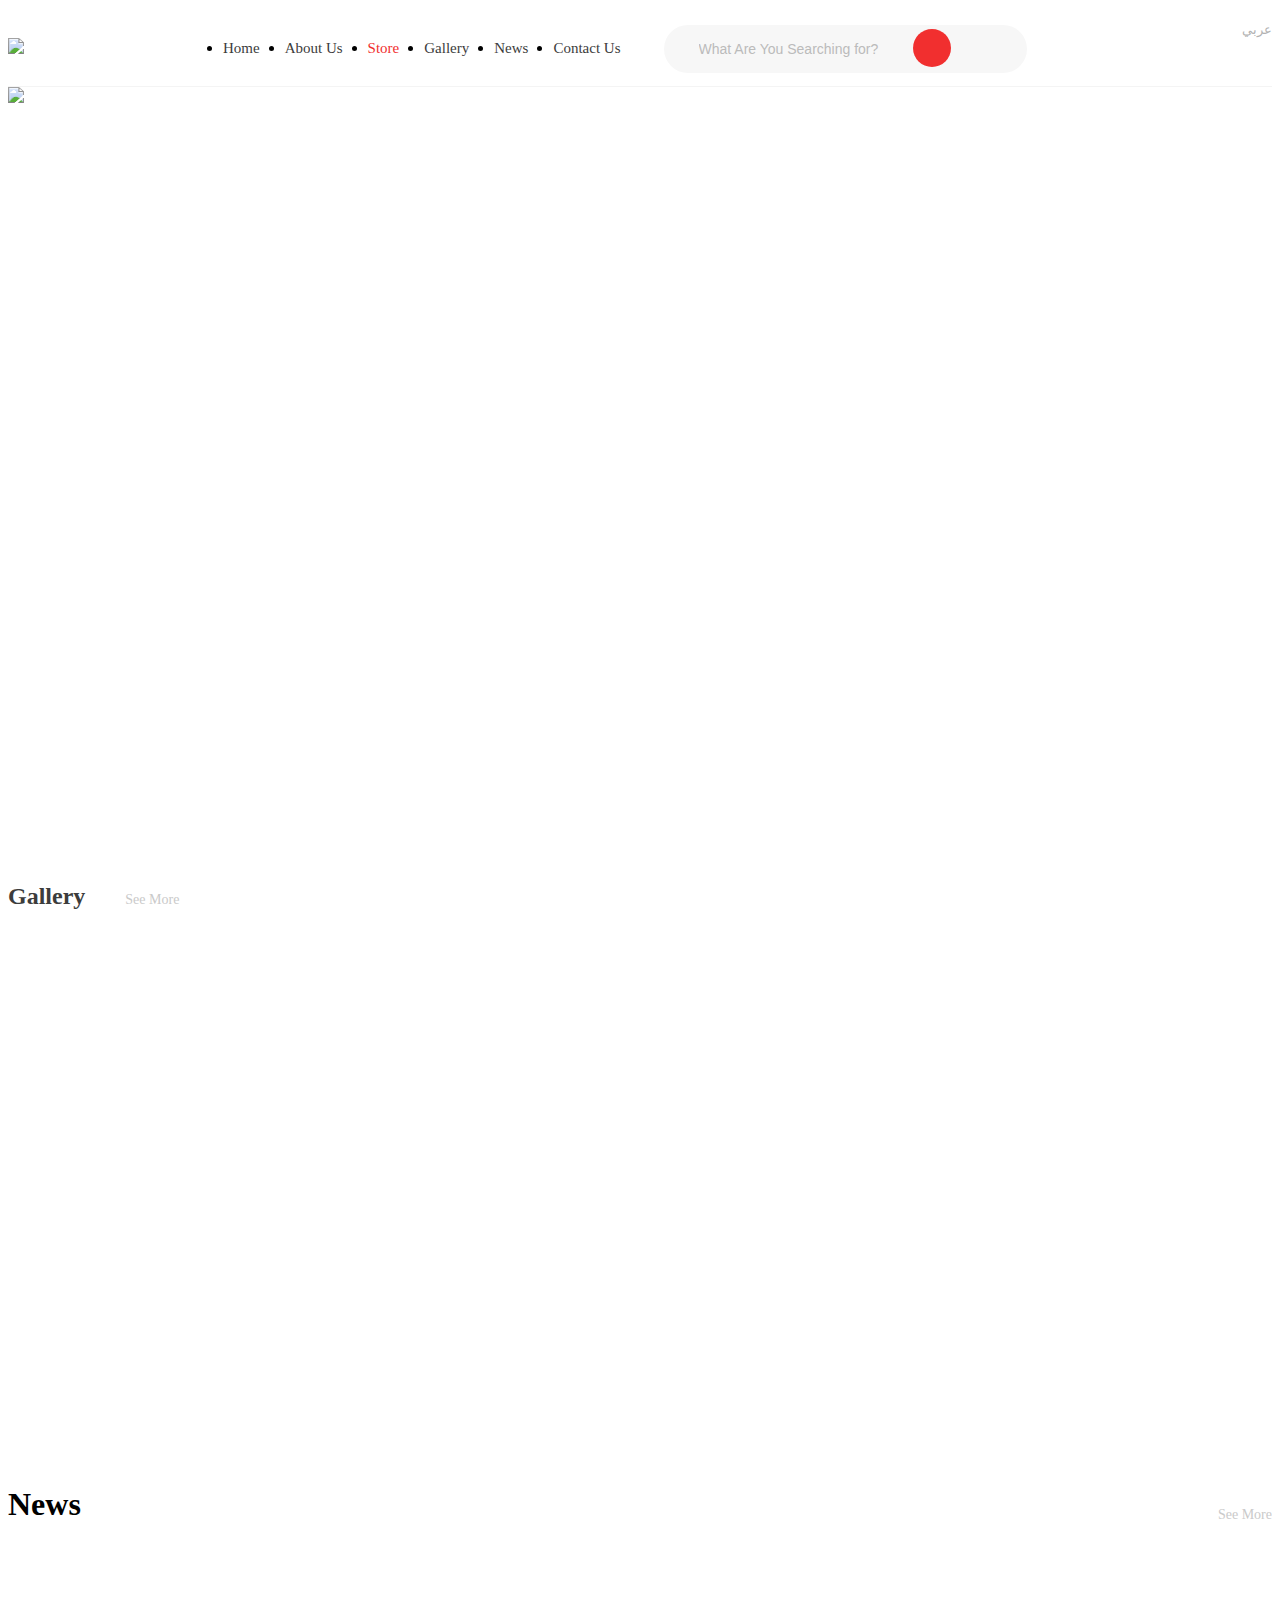
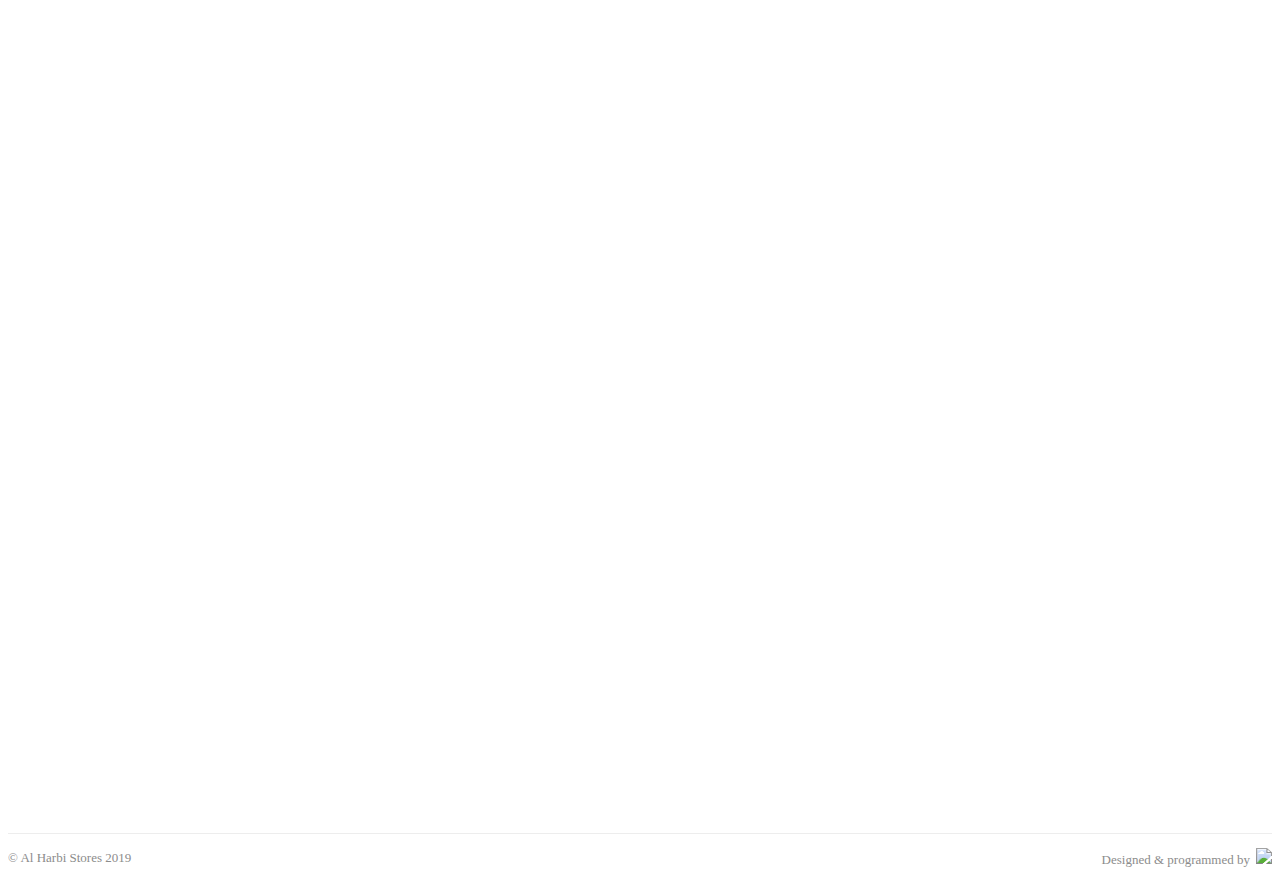
==== index-en.html @ cc0d7f58 "sayed's notes" ====
<!DOCTYPE html>
<html dir="ltr" lang="en">

<head>
  <meta charset="UTF-8" />
  <meta name="viewport" content="width=device-width, initial-scale=1, shrink-to-fit=no" />
  <title>Harbi</title>
  <link rel="stylesheet" href="css/bootstrap.min.css" />
  <link rel="stylesheet" href="css/owl.carousel.min.css" />
  <link rel="stylesheet" href="css/owl.theme.default.min.css" />
  <link rel="stylesheet" href="css/hover-min.css" />
  <link rel="stylesheet" href="css/jquery.fancybox.min.css" />
  <link rel="stylesheet" href="css/aos.css" />
  <link rel="stylesheet" href="fonts/fontawesome/css/all.min.css" />
  <link rel="stylesheet" href="css/main.css" />
</head>

<body>
  <!-- Start Header -->
  <div class="header">
    <div class="container">
      <div class="main-bar">
        <a href="index.html" class="lang fixall">عربي</a>
        <div class="logo">
          <i class="fas fa-bars menu-btn"></i>
          <a href="index-en.html" class="fixall"><img src="images/header-logo.png" class="img-responsive"></a>
          <i class="fas fa-search search-btn"></i>
        </div>
        <ul class="fixall header-nav list-unstyled">
          <li class="link-li fixall"><a href="#" class="link fixall">Home</a></li>
          <li class="link-li fixall"><a href="#" class="link fixall">About Us</a></li>
          <li class="link-li fixall"><a href="#" class="link fixall store">Store</a></li>
          <li class="link-li fixall"><a href="#" class="link fixall">Gallery</a></li>
          <li class="link-li fixall"><a href="#" class="link fixall">News</a></li>
          <li class="link-li fixall"><a href="#" class="link fixall">Contact Us</a></li>
        </ul>
        <form class="search">
          <div class="search-container">
            <input type="text" class="search-input fixall" placeholder="What Are You Searching for?">
            <button type="submit" class="searchbtn fixall">
              <i class="fas fa-search"></i>
            </button>
          </div>
        </form>
      </div>
    </div>
  </div>
  <!-- End Header -->

  <!-- Start Xs-Navbar -->
  <div class="xs-nav nav">
    <div class="main-xs-nav">
      <i class="fas fa-times closebtn"></i>
      <ul class="fixall header-nav list-unstyled">
        <li class="link-li fixall"><a href="#" class="link fixall">Home</a></li>
        <li class="link-li fixall"><a href="#" class="link fixall">About Us</a></li>
        <li class="link-li fixall"><a href="#" class="link fixall store">Store</a></li>
        <li class="link-li fixall"><a href="#" class="link fixall">Gallery</a></li>
        <li class="link-li fixall"><a href="#" class="link fixall">News</a></li>
        <li class="link-li fixall"><a href="#" class="link fixall">Contact Us</a></li>
        <li class="link-li fixall"><a href="index.html" class="link fixall">عربي</a></li>
      </ul>
    </div>
  </div>
  <!-- End Xs-Navbar -->

  <!-- Start Search Pop-up -->
  <div class="search-pop">
    <i class="fas fa-times closebtn"></i>
    <div class="container">
      <div class="search">
        <div class="search-container">
          <input type="text" class="search-input fixall" placeholder="What Are You Searching for?">
          <button class="searchbtn fixall">
            <i class="fas fa-search"></i>
          </button>
        </div>
      </div>
    </div>
  </div>
  <!-- End Search Pop-up -->

  <!-- Start Slider -->
  <div class="slider">

    <img src="images/slider.png" class="img-responsive">


  </div>
  <!-- End Slider -->
  <!-- Start About Us -->
  <div class="about">
    <div class="container">
      <div class="row">
        <div class="col-md-6">
          <div class="txt" data-aos="fade-right" data-aos-duration="1000" data-aos-easing="ease-in-sine">
            <h1 class="about-heder fixall">AL Harbi Stores</h1>
            <p class="about-txt fixall">There are many types available for Lorim Epsom texts, but the majority have been
              modified in a What by entering some anecdotes or random words into the text. If you want to use lorim
              epsom
              text, you have to First, you realize that there are no embarrassing or inappropriate words or phrases
              hidden
              in this text.</p>
            <a href="#" class="readmore fixall">Read More</a>
          </div>
        </div>
        <div class="col-md-6 about-img">
          <div class="place-img" data-aos="fade-left" data-aos-duration="1000" data-aos-easing="ease-in-sine"><img
              src="images/info.jpg" class="img-responsive"></div>
        </div>
      </div>
    </div>
  </div>
  <!-- End About Us -->
  <!-- Start Gallery -->
  <div class="gallery">
    <div class="overlay"></div>
    <div class="container">
      <div class="about-hearder-div">
        <h1 class="gallery-heder fixall">Gallery</h1><a href="#" class="seemore fixall">See More</a>
      </div>
      <div class="gallery-cont">
        <div class="row">
          <div class="col-sm-3 col-xs-12">
            <a data-fancybox="gallery" href="https://www.youtube.com/watch?v=KXSor2vLWak"
              class="gallery-item gallery-video" data-aos="fade-down" data-aos-duration="1000">
              <img src="images/galleryvideo1.jpg" class="img-responsive">
            </a>
            <a data-fancybox="gallery" href="images/galleryimg1.jpg" class="gallery-item gallery-img" data-aos="fade-up"
              data-aos-duration="1000">
              <img src="images/galleryimg1.jpg" class="img-responsive">
            </a>
          </div>
          <div class="col-sm-3 col-xs-12">
            <a data-fancybox="gallery" href="images/galleryimg2.jpg" class="gallery-item gallery-img"
              data-aos="fade-down" data-aos-duration="1000">
              <img src="images/galleryimg2.jpg" class="img-responsive">
            </a>
            <a data-fancybox="gallery" href="https://www.youtube.com/watch?v=KXSor2vLWak"
              class="gallery-item gallery-video" data-aos="fade-up" data-aos-duration="1000">
              <img src="images/galleryvideo2.jpg" class="img-responsive">
            </a>
          </div>
          <div class="col-sm-3 col-xs-12">
            <a data-fancybox="gallery" href="https://www.youtube.com/watch?v=KXSor2vLWak"
              class="gallery-item gallery-video" data-aos="fade-down" data-aos-duration="1000">
              <img src="images/galleryvideo3.jpg" class="img-responsive">
            </a>
            <a data-fancybox="gallery" href="images/galleryimg3.jpg" class="gallery-item gallery-img" data-aos="fade-up"
              data-aos-duration="1000">
              <img src="images/galleryimg3.jpg" class="img-responsive">
            </a>
          </div>
          <div class="col-sm-3 col-xs-12">
            <a data-fancybox="gallery" href="images/galleryimg4.jpg" class="gallery-item gallery-img"
              data-aos="fade-down" data-aos-duration="1000">
              <img src="images/galleryimg4.jpg" class="img-responsive">
            </a>
            <a data-fancybox="gallery" href="https://www.youtube.com/watch?v=KXSor2vLWak"
              class="gallery-item gallery-video" data-aos="fade-up" data-aos-duration="1000">
              <img src="images/galleryvideo4.jpg" class="img-responsive">
            </a>
          </div>

        </div>
      </div>
    </div>
  </div>
  <!-- End Gallery -->
  <!-- Start News -->
  <div class="news">
    <div class="container">
      <div class="news-header-div">
        <h1 class="bews-heder fixall">News</h1><a href="#" class="seemore fixall">See More</a>
      </div>
      <div class="owl-carousel owl-theme news-slider">
        <div class="item new" data-aos="fade-up-left">
          <a href="#" class="fixall">
            <div class="item-img">
              <div class="date fixall">
                <span class="day fixall">20</span>
                <span class="mounth fixall">Augst</span>
              </div>
              <img src="images/news1.jpg" alt="" class="img-responsive">
            </div>
          </a>
          <div class="overlay">
            <a href="#" class="new-header fixall">Lorim Epsom is not a random text.</a>
          </div>
        </div>
        <div class="item new" data-aos="fade-up-right">
          <a href="#" class="fixall">
            <div class="item-img">
              <div class="date fixall">
                <span class="day fixall">20</span>
                <span class="mounth fixall">Augst</span>
              </div>
              <img src="images/news2.jpg" alt="" class="img-responsive">
            </div>
          </a>
          <div class="overlay">
            <a href="#" class="new-header fixall">Lorim Epsom is not a random text.</a>
          </div>
        </div>
      </div>
    </div>
  </div>
  <!-- End News -->
  <!-- Start Map -->
  <div class="map" data-aos="zoom-in">
    <div id="map" style="width: 100%; height: 100%;" long="46.5965967" lat="24.8653989"></div>
  </div>
  <!-- End Map -->
  <!-- Start Footer -->
  <div class="footer">
    <div class="container">
      <div class="row">
        <div class="col-md-4 col-sm-6">
          <div data-aos="flip-up">
            <a href="index.html">
              <img src="images/footr-logo.png" class="img-responsive logo">
            </a>
          </div>
        </div>
        <div class="col-md-4 col-sm-6">
          <div class="foot-nav-div" data-aos="flip-down">
            <h3 class="foot-nav-links-header linksheading fixall">Quick links</h3>
            <ul class="list-unstyled foot-links fixall">
              <li class="foot-nav-li fixall"><a href="#" class="foot-link hvr-forward fixall">About Us</a></li>
              <li class="foot-nav-li fixall"><a href="#" class="foot-link hvr-forward fixall">Store</a></li>
              <li class="foot-nav-li fixall"><a href="#" class="foot-link hvr-forward fixall">Gallery</a></li>
              <li class="foot-nav-li fixall"><a href="#" class="foot-link hvr-forward fixall">News</a></li>
              <li class="foot-nav-li fixall right"><a href="#" class="foot-link hvr-forward fixall">Common Questions</a>
              </li>
              <li class="foot-nav-li fixall right"><a href="#" class="foot-link hvr-forward fixall">complaints &
                  suggestions</a></li>
              <li class="foot-nav-li fixall right"><a href="#" class="foot-link hvr-forward fixall">Employment</a></li>
              <li class="foot-nav-li fixall right"><a href="#" class="foot-link hvr-forward fixall">Contact Us</a></li>
            </ul>
          </div>
        </div>
        <div class="col-md-4 col-sm-12">
          <div class="social" data-aos="flip-up">
            <h3 class="social-head fixall">Follow Us</h3>
            <div class="social-links">
              <a href="#" class="social-link fixall"><i class="fab fa-whatsapp"></i></a>
              <a href="#" class="social-link fixall"><i class="fab fa-youtube"></i></a>
              <a href="#" class="social-link fixall"><i class="fab fa-snapchat-ghost"></i></a>
              <a href="#" class="social-link fixall"><i class="fab fa-instagram"></i></a>
              <a href="#" class="social-link fixall"><i class="fab fa-twitter"></i></a>
              <a href="#" class="social-link fixall"><i class="fab fa-facebook-f"></i></a>
            </div>
          </div>
        </div>
      </div>
    </div>
  </div>
  <!-- End Footer -->
  <div class="coprights">
    <div class="container">
      <div class="copyright">
        <div class="harbi">© Al Harbi Stores 2019</div>
        <div class="tasawk">Designed & programmed by<a href="#"><img src="images/tasawk-en.png"></a></div>
      </div>
    </div>
  </div>
  <script src="js/jquery-3.3.1.min.js"></script>
  <script src="js/bootstrap.min.js"></script>
  <script src="js/owl.carousel.min.js"></script>
  <script src="js/jquery.fancybox.min.js"></script>
  <script src="js/aos.js"></script>
  <script src="https://maps.googleapis.com/maps/api/js?key=AIzaSyBpcvkfdvIpjUPggYLBP2BR9d8iLnqeE4M"></script>
  <script src="js/main.js"></script>
</body>

</html>
---- css/main.css ----
@charset "UTF-8";
@keyframes inscreen {
  0% {
    right: -259px;
  }
  100% {
    right: 0;
  }
}
@keyframes inscreen-en {
  0% {
    left: -100%;
  }
  100% {
    left: 0;
  }
}
.inscreen {
  animation: inscreen 0.4s ease forwards;
}

html[dir=ltr] .inscreen {
  animation: inscreen-en 0.4s ease forwards;
}

@keyframes outscreen {
  0% {
    right: 0;
  }
  100% {
    right: -100%;
  }
}
.outscreen {
  animation: outscreen 0.5s ease forwards;
}

@keyframes outscreen-en {
  0% {
    left: 0;
  }
  100% {
    left: -100%;
  }
}
html[dir=ltr] .outscreen {
  animation: outscreen-en 0.5s ease forwards;
}

@keyframes vibe {
  0%, 100% {
    -webkit-transform: translateY(0);
    -ms-transform: translateY(0);
    -o-transform: translateY(0);
    transform: translateY(0);
  }
  25% {
    -webkit-transform: translateY(-4px);
    -ms-transform: translateY(-4px);
    -o-transform: translateY(-4px);
    transform: translateY(-4px);
  }
  50% {
    -webkit-transform: translateY(4px);
    -ms-transform: translateY(4px);
    -o-transform: translateY(4px);
    transform: translateY(4px);
  }
  75% {
    -webkit-transform: translateY(-4px);
    -ms-transform: translateY(-4px);
    -o-transform: translateY(-4px);
    transform: translateY(-4px);
  }
}
.fixall {
  margin: 0;
  border: none;
  outline: none;
  box-shadow: none;
  padding: 0;
  text-decoration: none;
}
.fixall:hover {
  border: none;
  outline: none;
  box-shadow: none;
  text-decoration: none;
}
.fixall:focus {
  border: none;
  outline: none;
  box-shadow: none;
  text-decoration: none;
}

.fixednav {
  height: 137px;
  z-index: 22;
}
.fixednav .top-bar {
  height: 0;
}
.fixednav .last-bar {
  transform: translateY(-45px);
}
.fixednav .last-bar a {
  display: none;
}

@keyframes inscreen {
  0% {
    right: -260px;
  }
  100% {
    right: 0;
  }
}
@keyframes inscreen-en {
  0% {
    left: -260px;
  }
  100% {
    left: 0;
  }
}
.inscreen {
  animation: inscreen 0.5s ease forwards;
}

html[dir=ltr] .inscreen {
  animation: inscreen-en 0.5s ease forwards;
}

@keyframes outscreen {
  0% {
    right: 0;
  }
  100% {
    right: -260px;
  }
}
.outscreen {
  animation: outscreen 0.5s ease forwards;
}

@keyframes outscreen-en {
  0% {
    left: 0;
  }
  100% {
    left: -260px;
  }
}
html[dir=ltr] .outscreen {
  animation: outscreen-en 0.5s ease forwards;
}

@keyframes body-in {
  0% {
    transform: translateX(-259px);
  }
  100% {
    transform: translateX(0);
  }
}
.body-in {
  animation: body-in 0.5s ease forwards;
}

@keyframes body-out {
  0% {
    transform: translateX(0);
  }
  100% {
    transform: translateX(-259px);
  }
}
.body-out {
  animation: body-out 0.5s ease forwards;
}

@keyframes body-in-en {
  0% {
    transform: translateX(259px);
  }
  100% {
    transform: translateX(0);
  }
}
html[dir=ltr] .body-in {
  animation: body-in-en 0.5s ease forwards;
}

@keyframes body-out-en {
  0% {
    transform: translateX(0);
  }
  100% {
    transform: translateX(259px);
  }
}
html[dir=ltr] .body-out {
  animation: body-out-en 0.5s ease forwards;
}

@keyframes mega-in {
  0% {
    opacity: 0;
    visibility: hidden;
    z-index: -1;
  }
  100% {
    opacity: 1;
    visibility: visible;
    z-index: 9;
  }
}
.mega-in {
  animation: mega-in 0.7s ease forwards;
}

@keyframes mega-out {
  0% {
    opacity: 1;
    visibility: visible;
    z-index: 9;
  }
  100% {
    opacity: 0;
    visibility: hidden;
    display: none;
    z-index: -1;
  }
}
.mega-out {
  animation: mega-out 0.3s ease forwards;
}

@keyframes mega-in-en {
  0% {
    display: flex;
    left: -100%;
  }
  100% {
    left: 0;
  }
}
html[dir=ltr] .mega-in {
  animation: mega-in-en 0.5s ease forwards;
}

@keyframes mega-out-en {
  0% {
    left: 0;
  }
  99% {
    left: -100%;
  }
  100% {
    display: none;
  }
}
html[dir=ltr] .mega-out {
  animation: mega-out-en 0.5s ease forwards;
}

html {
  overflow-x: hidden;
}

body {
  font-family: Frutiger;
  overflow-x: hidden;
}
body::-webkit-scrollbar {
  background-color: #406140;
  width: 7px;
}
body::-webkit-scrollbar-thumb {
  background-color: #96be96;
  width: 3px;
}

html {
  scrollbar-width: thin;
  scrollbar-color: #96be96 #406140;
}

@font-face {
  font-family: "Frutiger";
  src: url("../fonts/frutiger/FrutigerLTArabic-55Roman.ttf");
}
@font-face {
  font-family: "Frutiger-light";
  src: url("../fonts/frutiger/FrutigerLTArabic-45Light.ttf");
}
@font-face {
  font-family: "Frutiger-bold";
  src: url("../fonts/frutiger/FrutigerLTArabic-65Bold.ttf");
}
@font-face {
  font-family: "Frutiger-black";
  src: url("../fonts/frutiger/FrutigerLTArabic-75Black.ttf");
}
@media (max-width: 767px) {
  .search {
    display: none;
  }
}

.search-container {
  width: 293px;
  height: 46px;
  position: relative;
}
@media (max-width: 991px) {
  .search-container {
    margin: 15px 0;
  }
}
@media (max-width: 767px) {
  .search-container {
    width: 100%;
    max-width: 100%;
    margin: 0;
    margin-top: 150px;
  }
}

.search-input {
  width: 100%;
  height: 100%;
  background-color: #f7f7f7;
  border-radius: 25px;
  padding: 0 34px;
  color: #bbbbbb;
  font-size: 14px;
  border: 1px solid transparent;
  -moz-transition: all 0.3s ease-in-out;
  -o-transition: all 0.3s ease-in-out;
  -webkit-transition: all 0.3s ease-in-out;
  transition: all 0.3s ease-in-out;
}
.search-input::placeholder {
  color: #bbbbbb;
  font-size: 14px;
}
.search-input:hover {
  padding: 0 34px;
  border: 1px solid transparent;
}
.search-input:focus {
  border: 1px solid #f12f2f;
  padding: 0 34px;
}

.searchbtn {
  position: absolute;
  left: 6px;
  top: 50%;
  transform: translatey(-50%) perspective(1px) translateZ(0);
  width: 38px;
  height: 38px;
  border-radius: 50%;
  background-color: #f12f2f;
  color: #fff;
  font-size: 14px;
  -moz-transition: all 0.3s ease-in-out;
  -o-transition: all 0.3s ease-in-out;
  -webkit-transition: all 0.3s ease-in-out;
  transition: all 0.3s ease-in-out;
  vertical-align: middle;
  box-shadow: 0 0 1px transparent;
}
.searchbtn:before {
  content: "";
  position: absolute;
  z-index: -1;
  top: 0;
  bottom: 0;
  left: 0;
  right: 0;
  background: #5b8b5a;
  border-radius: 25px;
  -webkit-transform: scalex(0);
  transform: scalex(0);
  -webkit-transform-origin: 50%;
  transform-origin: 50%;
  -moz-transition: all 0.3s ease-in-out;
  -o-transition: all 0.3s ease-in-out;
  -webkit-transition: all 0.3s ease-in-out;
  transition: all 0.3s ease-in-out;
}
.searchbtn:hover::before {
  -webkit-transform: scaleX(1);
  transform: scaleX(1);
}

html[dir=ltr] .searchbtn {
  left: auto;
  right: 6px;
}

.search-pop {
  display: none;
  width: 100%;
  height: 100%;
  position: fixed;
  justify-content: center;
  background-color: rgba(91, 139, 90, 0.97);
  z-index: 9999;
  left: 0;
  top: 0;
}
.search-pop .search {
  display: block;
}
.search-pop .closebtn {
  position: absolute;
  color: #f12f2f;
  top: 50px;
  left: 50%;
  transform: translateX(-50%);
  font-size: 20px;
  cursor: pointer;
  -moz-transition: all 0.7s ease-in-out;
  -o-transition: all 0.7s ease-in-out;
  -webkit-transition: all 0.7s ease-in-out;
  transition: all 0.7s ease-in-out;
}
.search-pop .closebtn:hover {
  transform: translateX(-50%) rotate(360deg);
}

.header-nav {
  display: flex;
  align-items: center;
  margin-left: 43px;
  margin-right: 199px;
}
@media (max-width: 1199px) {
  .header-nav {
    margin-left: 0;
    margin-right: 0;
  }
}
@media (max-width: 991px) {
  .header-nav {
    order: 3;
  }
}
@media (max-width: 767px) {
  .header-nav {
    display: none;
  }
}
.header-nav .link-li {
  margin-left: 25px;
}
.header-nav .link-li:last-child {
  margin-left: 0;
}
@media (max-width: 767px) {
  .header-nav .link-li {
    margin-bottom: 10px;
  }
}
.header-nav .link {
  color: #3c3c3c;
  font-size: 15px;
  -moz-transition: all 0.3s ease-in-out;
  -o-transition: all 0.3s ease-in-out;
  -webkit-transition: all 0.3s ease-in-out;
  transition: all 0.3s ease-in-out;
}
.header-nav .link.store {
  color: #f12f2f;
  font-family: Frutiger-bold;
}
.header-nav .link:hover {
  color: #f12f2f;
}

html[dir=ltr] .header-nav {
  margin-right: 43px;
  margin-left: 199px;
}
@media (max-width: 1199px) {
  html[dir=ltr] .header-nav {
    margin-left: 0;
    margin-right: 0;
  }
}
html[dir=ltr] .header-nav .link-li {
  margin-left: 0;
  margin-right: 25px;
}
html[dir=ltr] .header-nav .link-li:last-child {
  margin-right: 0;
}
@media (max-width: 767px) {
  html[dir=ltr] .header-nav .link-li {
    margin-left: 25px;
    margin-bottom: 10px;
  }
}

.xs-nav {
  display: none;
  position: fixed;
  top: 0;
  left: 0;
  width: 100%;
  height: 100%;
  background-color: rgba(91, 139, 90, 0.75);
  z-index: 9;
}
.xs-nav .main-xs-nav {
  display: flex;
  position: fixed;
  z-index: 10;
  background-color: #fff;
  width: 260px;
  height: 100%;
  overflow: auto;
  padding: 70px 0;
  text-align: right;
}
@media (max-width: 767px) {
  .xs-nav .header-nav {
    display: flex;
    flex-direction: column;
    align-items: flex-start;
    padding-right: 30px;
  }
}
.xs-nav .closebtn {
  position: absolute;
  top: 25px;
  font-size: 15px;
  cursor: pointer;
  left: 0px;
  margin-left: 25px;
  color: #5b8b5a;
}
.xs-nav .main-nav {
  padding-top: 70px;
  display: flex;
  height: 100%;
  flex-direction: column;
  justify-content: flex-start;
  align-items: flex-start;
  padding-right: 30px;
}
.xs-nav .main-nav li {
  margin-bottom: 20px;
}
.xs-nav .lang {
  position: absolute;
  top: 25px;
  cursor: pointer;
  right: 0px;
  margin-right: 25px;
}

html[dir=ltr] .xs-nav .closebtn {
  left: auto;
  margin-left: 0;
  right: 0px;
  margin-right: 25px;
}
html[dir=ltr] .xs-nav .main-nav {
  padding-right: 0;
  padding-left: 30px;
}
html[dir=ltr] .xs-nav .lang {
  right: auto;
  margin-right: 0;
  left: 0px;
  margin-left: 25px;
}

.news {
  margin-top: -6px;
}

.news-header-div {
  display: flex;
  align-items: flex-end;
  justify-content: space-between;
  margin-bottom: 34px;
}
.news-header-div .news-header {
  z-index: 9;
  font-family: Frutiger-black;
  color: #3c3c3c;
  font-size: 24px;
  display: inline-block;
  margin-left: 40px;
}
.news-header-div .seemore {
  font-family: Frutiger-bold;
  color: #cacaca;
  font-size: 14px;
  display: inline-block;
  -moz-transition: all 0.3s ease-in-out;
  -o-transition: all 0.3s ease-in-out;
  -webkit-transition: all 0.3s ease-in-out;
  transition: all 0.3s ease-in-out;
}
.news-header-div .seemore:hover {
  color: #f12f2f;
}

.new {
  display: block;
  position: relative;
  max-width: 555px;
  max-height: 306px;
  overflow: hidden;
}
@media (max-width: 992px) {
  .new {
    margin-bottom: 20px;
  }
}
.new img {
  width: 100%;
  -moz-transition: all 0.3s ease-in-out;
  -o-transition: all 0.3s ease-in-out;
  -webkit-transition: all 0.3s ease-in-out;
  transition: all 0.3s ease-in-out;
}
@media (max-width: 767px) {
  .new img {
    height: 100%;
  }
}
.new .overlay {
  background-color: rgba(60, 60, 60, 0.902);
  position: absolute;
  left: 0;
  bottom: 0;
  width: 100%;
  min-height: 56px;
  display: flex;
  align-items: center;
}
.new .new-header {
  font-family: Frutiger-bold;
  font-size: 16px;
  color: #fff;
  padding: 0 29px;
  -moz-transition: all 0.3s ease-in-out;
  -o-transition: all 0.3s ease-in-out;
  -webkit-transition: all 0.3s ease-in-out;
  transition: all 0.3s ease-in-out;
}
.new .new-header:hover {
  color: #f12f2f;
}
.new:hover img {
  transform: scale(1.1);
}

.date {
  position: absolute;
  top: 10px;
  right: 10px;
  width: 50px;
  height: 50px;
  background-color: rgba(91, 139, 90, 0.85);
  color: #fff;
  display: flex;
  flex-direction: column;
  align-items: center;
  z-index: 99;
  justify-content: center;
}
.date .day {
  font-family: Frutiger-bold;
  font-size: 18px;
}
.date .mounth {
  font-size: 12px;
}

html[dir=ltr] .new .overlay {
  justify-content: flex-end;
}

.side-bar .mo-accordion {
  cursor: pointer;
  min-width: 100%;
  transition: 0.4s;
  display: flex;
  align-items: center;
  justify-content: space-between;
}
.side-bar .mo-accordion:after {
  content: "";
  font-family: "Font Awesome 5 Free";
  font-weight: 900;
  margin-left: 10px;
  font-size: 8px;
  color: #92b392;
}
.side-bar .mo-accordion.mo-active:after {
  content: "";
}
.side-bar .mo-panel {
  background-color: #507f50;
  max-height: 0;
  overflow: hidden;
  transition: max-height 0.5s ease-out;
  border: none;
  box-shadow: none;
  border-radius: 0;
  margin-bottom: 0;
}

html[dir=ltr] .side-bar .mo-accordion:after {
  margin-right: 5px;
  margin-left: 0;
}

.footer .mo-accordion {
  cursor: pointer;
  min-width: 100%;
  transition: 0.4s;
  display: flex;
  align-items: center;
  justify-content: space-between;
}
.footer .mo-accordion:after {
  content: "";
  font-family: "Font Awesome 5 Free";
  font-weight: 900;
  margin-left: 10px;
  font-size: 10px;
  color: #3c3c3c;
}
.footer .mo-accordion.mo-active:after {
  content: "";
}
@media (max-width: 767px) {
  .footer .mo-accordion {
    margin-bottom: 15px;
  }
}
.footer .mo-panel {
  background-color: transparent;
  max-height: 0;
  overflow: hidden;
  transition: max-height 0.5s ease-out;
  border: none;
  box-shadow: none;
  border-radius: 0;
  margin-bottom: 5px;
}

html[dir=ltr] .footer .mo-accordion:after {
  margin-right: 5px;
  margin-left: 0;
}

.header {
  border-bottom: 1px solid #f4f4f4;
  padding-top: 17px;
  padding-bottom: 15px;
}

.main-bar {
  position: relative;
  display: flex;
  align-items: center;
}
@media (max-width: 1199px) {
  .main-bar {
    justify-content: space-between;
  }
}
@media (max-width: 991px) {
  .main-bar {
    flex-direction: column;
  }
}
.main-bar .lang {
  position: absolute;
  left: 0;
  top: -3px;
  color: #b2b2b2;
  font-size: 13px;
  -moz-transition: all 0.3s ease-in-out;
  -o-transition: all 0.3s ease-in-out;
  -webkit-transition: all 0.3s ease-in-out;
  transition: all 0.3s ease-in-out;
}
.main-bar .lang:hover {
  color: #f12f2f;
}
@media (max-width: 991px) {
  .main-bar .lang {
    display: none;
  }
}
.main-bar .logo i {
  display: none;
  font-size: 20px;
}
@media (max-width: 767px) {
  .main-bar .logo i {
    display: flex;
    color: #3c3c3c;
  }
}
@media (max-width: 767px) {
  .main-bar .logo {
    display: flex;
    align-items: center;
    justify-content: space-between;
    width: 100%;
  }
}

html[dir=ltr] .main-bar .lang {
  right: 0;
  left: auto;
}

.slider {
  width: 100%;
  overflow: hidden;
  position: relative;
}
.slider img {
  width: 100%;
}
.slider .anchor {
  position: absolute;
  z-index: 5;
  background-color: transparent;
  display: block;
  width: 100%;
  height: 65%;
  top: 0;
  right: 0;
}

.about .about-heder {
  font-family: Frutiger-black;
  color: #3c3c3c;
  font-size: 25px;
  margin-top: 43px;
  margin-bottom: 24px;
}
.about .about-txt {
  max-width: 581.257px;
  font-size: 17px;
  color: #3c3c3c;
  font-family: Frutiger-light;
  line-height: 2;
  margin-bottom: 15px;
}
@media (max-width: 991px) {
  .about .about-txt {
    max-width: none;
  }
}
@media (max-width: 767px) {
  .about .about-txt {
    text-align: justify;
  }
}
.about .about-img {
  position: relative;
  height: 367px;
}
@media (max-width: 991px) {
  .about .about-img {
    height: auto;
  }
}
.about .place-img {
  z-index: 2;
  max-width: 494px;
  max-height: 494px;
  position: absolute;
  top: -127px;
  left: 0;
  overflow: hidden;
  border-radius: 50%;
}
.about .place-img:hover img {
  transform: scale(1.1);
}
.about .place-img img {
  border-radius: 50%;
  margin: auto;
  -moz-transition: all 0.3s ease-in-out;
  -o-transition: all 0.3s ease-in-out;
  -webkit-transition: all 0.3s ease-in-out;
  transition: all 0.3s ease-in-out;
}
@media (max-width: 991px) {
  .about .place-img {
    max-width: none;
    max-height: none;
    width: 100%;
    height: auto;
    position: static;
  }
}
.about .readmore {
  font-size: 14px;
  color: #b2b2b2;
  font-family: Frutiger-light;
  display: inline-block;
  -moz-transition: all 0.3s ease-in-out;
  -o-transition: all 0.3s ease-in-out;
  -webkit-transition: all 0.3s ease-in-out;
  transition: all 0.3s ease-in-out;
}
.about .readmore:hover {
  color: #f12f2f;
}

html[dir=ltr] .about .place-img {
  top: 0;
  left: auto;
  right: 0;
}
html[dir=ltr] .about .place-img img {
  border-radius: 50%;
  margin: auto;
}

.gallery {
  position: relative;
  width: 100%;
  padding-top: 145px;
  padding-bottom: 156px;
}
@media (max-width: 767px) {
  .gallery {
    text-align: center;
    padding-top: 50px;
    padding-bottom: 60px;
  }
}
.gallery .overlay {
  z-index: -1;
  background-size: cover;
  top: -70px;
  left: 0;
  width: 100%;
  height: 100%;
  position: absolute;
  background-image: url("../images/curve-white.png");
}
@media (max-width: 1199px) {
  .gallery .overlay {
    top: -30px;
  }
}
@media (max-width: 767px) {
  .gallery .overlay {
    display: none;
  }
}
.gallery .gallery-heder {
  z-index: 9;
  font-family: Frutiger-black;
  color: #3c3c3c;
  font-size: 24px;
  display: inline-block;
  margin-left: 40px;
}
.gallery .seemore {
  font-family: Frutiger-bold;
  color: #cacaca;
  font-size: 14px;
  display: inline-block;
  -moz-transition: all 0.3s ease-in-out;
  -o-transition: all 0.3s ease-in-out;
  -webkit-transition: all 0.3s ease-in-out;
  transition: all 0.3s ease-in-out;
}
.gallery .seemore:hover {
  color: #f12f2f;
}

html[dir=ltr] .gallery .gallery-heder {
  margin-right: 40px;
  margin-left: 0;
}

.gallery-cont {
  display: flex;
  margin-top: 42px;
}
.gallery-cont .gallery-item {
  margin-bottom: 28px;
  display: block;
  overflow: hidden;
}
.gallery-cont .gallery-item img {
  -moz-transition: all 0.3s ease-in-out;
  -o-transition: all 0.3s ease-in-out;
  -webkit-transition: all 0.3s ease-in-out;
  transition: all 0.3s ease-in-out;
}
@media (max-width: 767px) {
  .gallery-cont .gallery-item img {
    margin: auto;
  }
}
.gallery-cont .gallery-item:hover img {
  transform: scale(1.2) rotate(5deg);
}
@media (max-width: 767px) {
  .gallery-cont .gallery-item:hover img {
    transform: none;
  }
}
.gallery-cont .gallery-video {
  position: relative;
}
.gallery-cont .gallery-video:after {
  position: absolute;
  content: "";
  font-family: "Font Awesome 5 Free";
  font-weight: 400;
  top: 50%;
  left: 50%;
  transform: translate(-50%, -50%);
  font-size: 48px;
  color: #fff;
  cursor: pointer;
  text-shadow: 0px 0px 20px rgba(0, 0, 0, 0.4);
}

.map {
  background-color: #5b8b5a;
  position: relative;
  height: 321px;
  direction: ltr;
  margin-top: 103px;
}
@media (max-width: 767px) {
  .map {
    margin-top: 50px;
  }
}

.footer {
  margin-top: 60px;
  padding-bottom: 69px;
}
@media (max-width: 767px) {
  .footer {
    margin-top: 40px;
    padding-bottom: 30px;
  }
}
@media (max-width: 767px) {
  .footer .logo {
    margin: auto;
    margin-bottom: 20px;
  }
}

.foot-nav-links-header {
  font-family: Frutiger-bold;
  font-size: 17px;
  color: #3c3c3c;
  margin-bottom: 25px;
}

.foot-links {
  display: flex;
  align-items: flex-start;
  flex-direction: column;
  flex-wrap: wrap;
  max-height: 140px;
}
@media (max-width: 767px) {
  .foot-links {
    flex-wrap: nowrap;
  }
}

.foot-nav-li {
  margin-bottom: 8px;
}
@media (max-width: 767px) {
  .foot-nav-li {
    margin-right: 20px;
  }
}
.foot-nav-li.right {
  margin-right: 30px;
}
@media (max-width: 767px) {
  .foot-nav-li.right {
    margin-right: 20px;
  }
}

@media (max-width: 767px) {
  html[dir=ltr] .foot-nav-li {
    margin-left: 20px;
    margin-right: 0;
  }
}
html[dir=ltr] .foot-nav-li.right {
  margin-left: 30px;
  margin-right: 0;
}
@media (max-width: 767px) {
  html[dir=ltr] .foot-nav-li.right {
    margin-left: 20px;
    margin-right: 0;
  }
}

.foot-link {
  font-size: 16px;
  color: #3c3c3c;
  -moz-transition: all 0.3s ease-in-out;
  -o-transition: all 0.3s ease-in-out;
  -webkit-transition: all 0.3s ease-in-out;
  transition: all 0.3s ease-in-out;
}
.foot-link:hover {
  color: #f12f2f;
}

.social-head {
  font-family: Frutiger-bold;
  font-size: 18px;
  color: #3c3c3c;
  margin-bottom: 32px;
}
@media (max-width: 992px) {
  .social-head {
    margin-bottom: 15px;
  }
}

@media (max-width: 992px) {
  .social {
    display: flex;
    justify-content: center;
    flex-direction: column;
    margin-top: 25px;
    align-items: center;
  }
}

.social-links {
  display: flex;
  align-items: center;
}
@media (max-width: 992px) {
  .social-links {
    justify-content: center;
  }
}

.social-link {
  width: 39px;
  height: 39px;
  display: flex;
  align-items: center;
  justify-content: center;
  font-size: 18px;
  color: #fff;
  border-radius: 50%;
  -moz-transition: all 0.3s ease-in-out;
  -o-transition: all 0.3s ease-in-out;
  -webkit-transition: all 0.3s ease-in-out;
  transition: all 0.3s ease-in-out;
  margin-left: 8px;
}
@media (max-width: 767px) {
  .social-link {
    margin-bottom: 15px;
    font-size: 20px;
  }
}
.social-link:hover {
  animation: vibe 0.7s ease forwards;
  color: #fff;
}
.social-link:nth-of-type(1) {
  background-color: #32ba23;
}
.social-link:nth-of-type(2) {
  background-color: #c92b29;
}
.social-link:nth-of-type(3) {
  background-color: #f0df22;
}
.social-link:nth-of-type(4) {
  background-color: #3d3d3d;
}
.social-link:nth-of-type(5) {
  background-color: #4c91d7;
}
.social-link:nth-of-type(6) {
  background-color: #346da6;
}

html[dir=ltr] .social-link {
  margin-left: 0px;
  margin-right: 8px;
}

.copyright {
  font-size: 13px;
  color: #8c8c8c;
  min-height: 47px;
  border-top: 1px solid #ededed;
  display: flex;
  align-items: center;
  justify-content: space-between;
}
@media (max-width: 767px) {
  .copyright {
    padding: 15px 0;
    flex-direction: column;
    align-items: center;
  }
}
.copyright img {
  margin-right: 6px;
  -moz-transition: all 0.5s ease-in-out;
  -o-transition: all 0.5s ease-in-out;
  -webkit-transition: all 0.5s ease-in-out;
  transition: all 0.5s ease-in-out;
}
.copyright img:hover {
  transform: translateY(-5px);
}

html[dir=ltr] .copyright img {
  margin-right: 0;
  margin-left: 6px;
}

/*# sourceMappingURL=main.css.map */
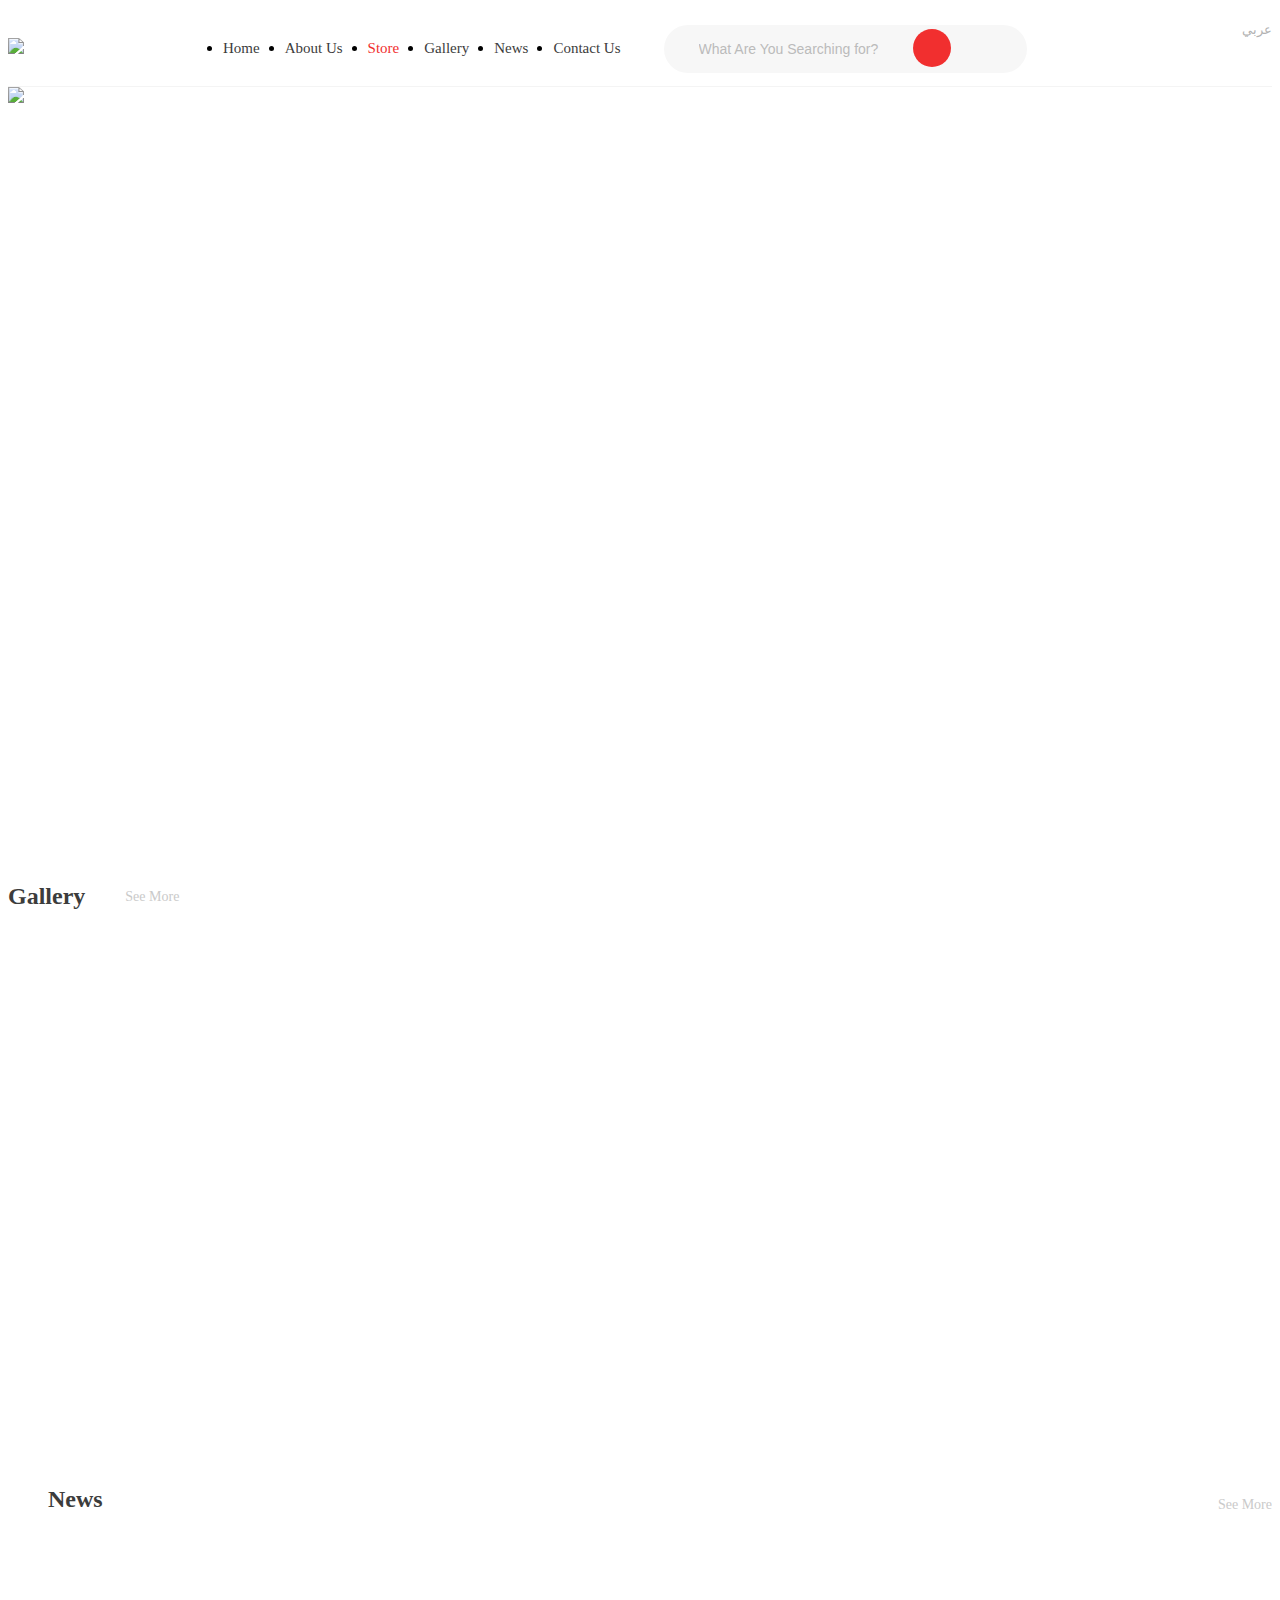
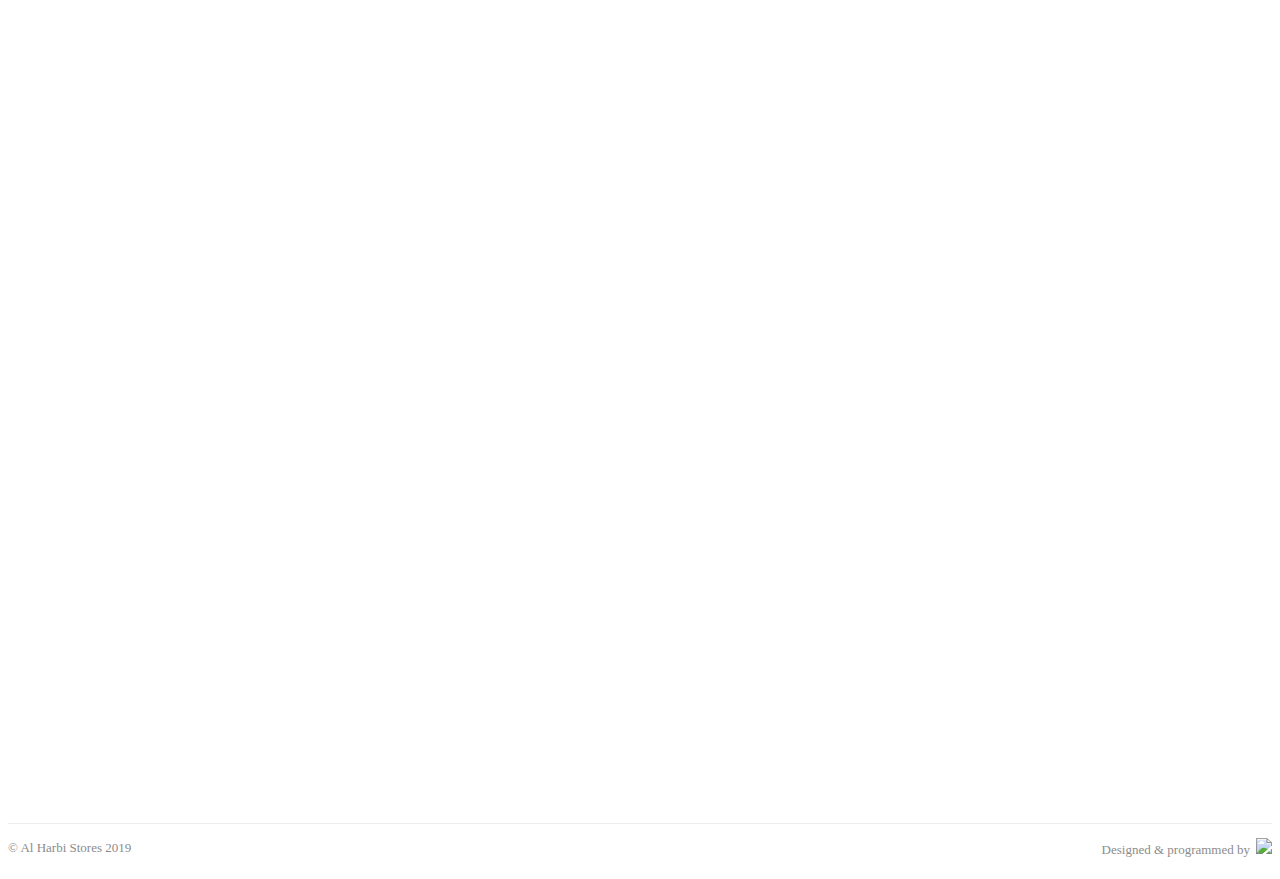
==== commit eac3346a: "hvr" ====
--- a/index-en.html
+++ b/index-en.html
@@ -7,7 +7,6 @@
   <title>Harbi</title>
   <link rel="stylesheet" href="css/bootstrap.min.css" />
   <link rel="stylesheet" href="css/owl.carousel.min.css" />
-  <link rel="stylesheet" href="css/owl.theme.default.min.css" />
   <link rel="stylesheet" href="css/hover-min.css" />
   <link rel="stylesheet" href="css/jquery.fancybox.min.css" />
   <link rel="stylesheet" href="css/aos.css" />
@@ -23,7 +22,8 @@
         <a href="index.html" class="lang fixall">عربي</a>
         <div class="logo">
           <i class="fas fa-bars menu-btn"></i>
-          <a href="index-en.html" class="fixall"><img src="images/header-logo.png" class="img-responsive"></a>
+          <a href="index-en.html" class="fixall"><img src="images/header-logo.png"
+              class="img-responsive hvr-wobble-vertical"></a>
           <i class="fas fa-search search-btn"></i>
         </div>
         <ul class="fixall header-nav list-unstyled">
@@ -116,7 +116,7 @@
   <div class="gallery">
     <div class="overlay"></div>
     <div class="container">
-      <div class="about-hearder-div">
+      <div class="galley-hearder-div">
         <h1 class="gallery-heder fixall">Gallery</h1><a href="#" class="seemore fixall">See More</a>
       </div>
       <div class="gallery-cont">
@@ -171,10 +171,10 @@
   <div class="news">
     <div class="container">
       <div class="news-header-div">
-        <h1 class="bews-heder fixall">News</h1><a href="#" class="seemore fixall">See More</a>
-      </div>
-      <div class="owl-carousel owl-theme news-slider">
-        <div class="item new" data-aos="fade-up-left">
+        <h1 class="news-header fixall">News</h1><a href="#" class="seemore fixall">See More</a>
+      </div>
+      <div class="owl-carousel news-slider">
+        <div class="item new" data-aos="zoom-in" data-aos-duration="1000">
           <a href="#" class="fixall">
             <div class="item-img">
               <div class="date fixall">
@@ -188,7 +188,7 @@
             <a href="#" class="new-header fixall">Lorim Epsom is not a random text.</a>
           </div>
         </div>
-        <div class="item new" data-aos="fade-up-right">
+        <div class="item new" data-aos="zoom-in" data-aos-duration="1000">
           <a href="#" class="fixall">
             <div class="item-img">
               <div class="date fixall">
@@ -207,7 +207,7 @@
   </div>
   <!-- End News -->
   <!-- Start Map -->
-  <div class="map" data-aos="zoom-in">
+  <div class="map" data-aos="zoom-in-down" data-aos-duration="1000">
     <div id="map" style="width: 100%; height: 100%;" long="46.5965967" lat="24.8653989"></div>
   </div>
   <!-- End Map -->
@@ -216,14 +216,14 @@
     <div class="container">
       <div class="row">
         <div class="col-md-4 col-sm-6">
-          <div data-aos="flip-up">
-            <a href="index.html">
-              <img src="images/footr-logo.png" class="img-responsive logo">
+          <div data-aos="flip-up" data-aos-duration="1000" class="foot-logo-cont">
+            <a href="index-en.html">
+              <img src="images/footr-logo.png" class="img-responsive logo hvr-wobble-vertical">
             </a>
           </div>
         </div>
         <div class="col-md-4 col-sm-6">
-          <div class="foot-nav-div" data-aos="flip-down">
+          <div class="foot-nav-div" data-aos="flip-down" data-aos-duration="1000">
             <h3 class="foot-nav-links-header linksheading fixall">Quick links</h3>
             <ul class="list-unstyled foot-links fixall">
               <li class="foot-nav-li fixall"><a href="#" class="foot-link hvr-forward fixall">About Us</a></li>
@@ -240,7 +240,7 @@
           </div>
         </div>
         <div class="col-md-4 col-sm-12">
-          <div class="social" data-aos="flip-up">
+          <div class="social" data-aos="flip-up" data-aos-duration="1000">
             <h3 class="social-head fixall">Follow Us</h3>
             <div class="social-links">
               <a href="#" class="social-link fixall"><i class="fab fa-whatsapp"></i></a>
--- a/css/main.css
+++ b/css/main.css
@@ -969,6 +969,15 @@
     display: none;
   }
 }
+.gallery .galley-hearder-div {
+  display: flex;
+  align-items: center;
+}
+@media (max-width: 767px) {
+  .gallery .galley-hearder-div {
+    justify-content: space-between;
+  }
+}
 .gallery .gallery-heder {
   z-index: 9;
   font-family: Frutiger-black;
@@ -1218,6 +1227,14 @@
   margin-right: 8px;
 }
 
+@media (max-width: 767px) {
+  .foot-logo-cont a {
+    display: flex;
+    align-items: center;
+    justify-content: center;
+  }
+}
+
 .copyright {
   font-size: 13px;
   color: #8c8c8c;
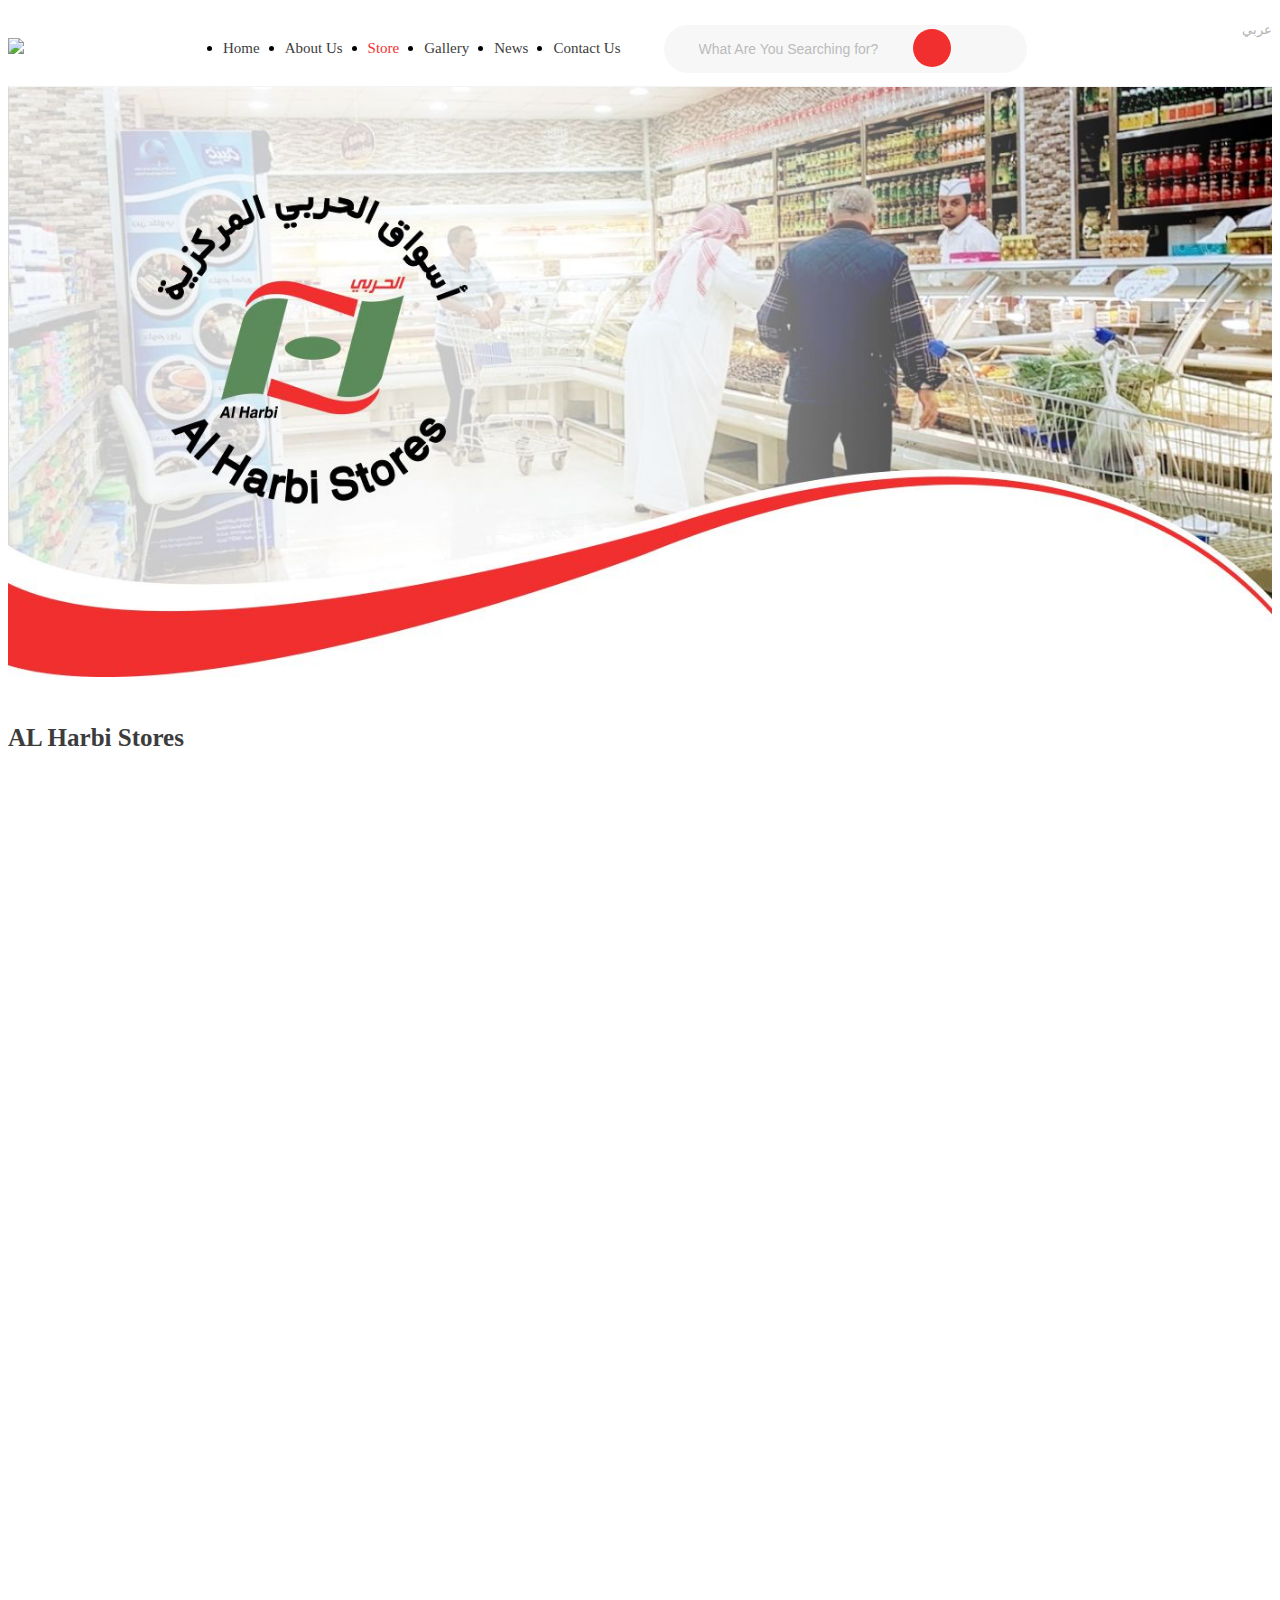
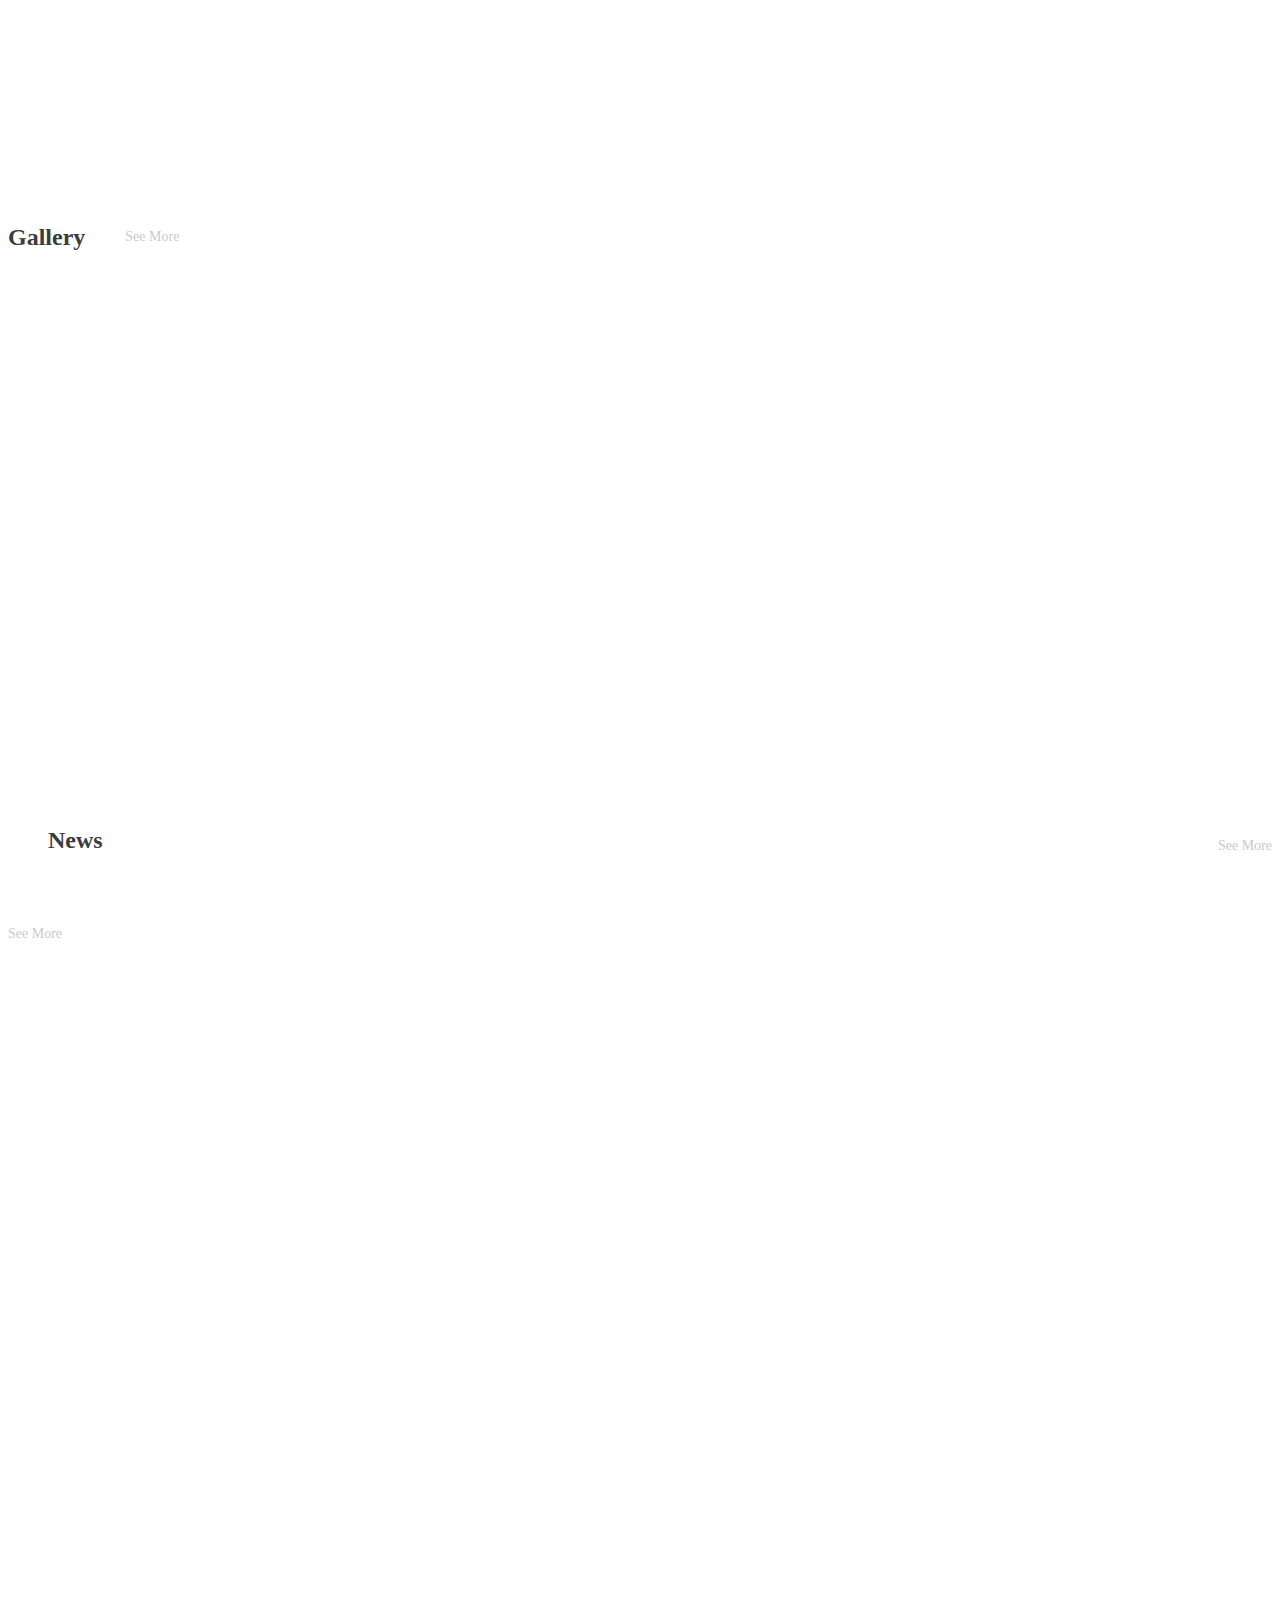
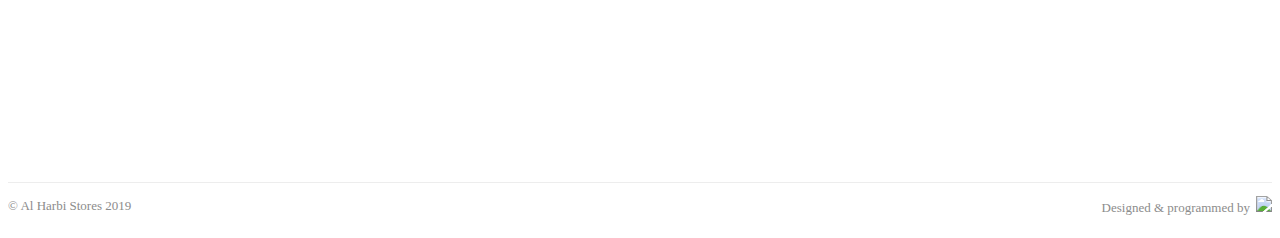
==== commit a3297f6f: "hvr" ====
--- a/index-en.html
+++ b/index-en.html
@@ -29,7 +29,10 @@
         <ul class="fixall header-nav list-unstyled">
           <li class="link-li fixall"><a href="#" class="link fixall">Home</a></li>
           <li class="link-li fixall"><a href="#" class="link fixall">About Us</a></li>
-          <li class="link-li fixall"><a href="#" class="link fixall store">Store</a></li>
+          <li class="link-li fixall store">
+            <a href="#" class="link fixall store">Store</a>
+            <div class="cart-icon"><i class="fas fa-shopping-cart"></i></div>
+          </li>
           <li class="link-li fixall"><a href="#" class="link fixall">Gallery</a></li>
           <li class="link-li fixall"><a href="#" class="link fixall">News</a></li>
           <li class="link-li fixall"><a href="#" class="link fixall">Contact Us</a></li>
@@ -83,7 +86,7 @@
   <!-- Start Slider -->
   <div class="slider">
 
-    <img src="images/slider.png" class="img-responsive">
+    <img src="images/slider-en.jpg" class="img-responsive">
 
 
   </div>
@@ -91,10 +94,15 @@
   <!-- Start About Us -->
   <div class="about">
     <div class="container">
+      <h1 class="about-heder fixall">AL Harbi Stores</h1>
       <div class="row">
+        <div class="hidden-lg hidden-md hidden-sm col-xs-12 about-img">
+          <div class="place-img" data-aos="fade-left" data-aos-duration="1000" data-aos-easing="ease-in-sine"><img
+              src="images/info.jpg" class="img-responsive"></div>
+        </div>
         <div class="col-md-6">
           <div class="txt" data-aos="fade-right" data-aos-duration="1000" data-aos-easing="ease-in-sine">
-            <h1 class="about-heder fixall">AL Harbi Stores</h1>
+
             <p class="about-txt fixall">There are many types available for Lorim Epsom texts, but the majority have been
               modified in a What by entering some anecdotes or random words into the text. If you want to use lorim
               epsom
@@ -104,7 +112,7 @@
             <a href="#" class="readmore fixall">Read More</a>
           </div>
         </div>
-        <div class="col-md-6 about-img">
+        <div class="col-md-6 about-img hidden-sm hidden-xs">
           <div class="place-img" data-aos="fade-left" data-aos-duration="1000" data-aos-easing="ease-in-sine"><img
               src="images/info.jpg" class="img-responsive"></div>
         </div>
@@ -131,7 +139,7 @@
               <img src="images/galleryimg1.jpg" class="img-responsive">
             </a>
           </div>
-          <div class="col-sm-3 col-xs-12">
+          <div class="col-sm-3 hidden-xs">
             <a data-fancybox="gallery" href="images/galleryimg2.jpg" class="gallery-item gallery-img"
               data-aos="fade-down" data-aos-duration="1000">
               <img src="images/galleryimg2.jpg" class="img-responsive">
@@ -151,7 +159,7 @@
               <img src="images/galleryimg3.jpg" class="img-responsive">
             </a>
           </div>
-          <div class="col-sm-3 col-xs-12">
+          <div class="col-sm-3 hidden-xs">
             <a data-fancybox="gallery" href="images/galleryimg4.jpg" class="gallery-item gallery-img"
               data-aos="fade-down" data-aos-duration="1000">
               <img src="images/galleryimg4.jpg" class="img-responsive">
@@ -161,7 +169,8 @@
               <img src="images/galleryvideo4.jpg" class="img-responsive">
             </a>
           </div>
-
+          <div class="hidden-lg hidden-md hidden-sm col-xs-12"><a href="#" class="seemore fixall seemore-xs">See
+              more</a></div>
         </div>
       </div>
     </div>
@@ -203,6 +212,7 @@
           </div>
         </div>
       </div>
+      <a href="#" class="seemore fixall seemore-xs">See More</a>
     </div>
   </div>
   <!-- End News -->
--- a/css/main.css
+++ b/css/main.css
@@ -353,6 +353,11 @@
 .search-input:focus {
   border: 1px solid #f12f2f;
   padding: 0 34px;
+}
+@media (max-width: 767px) {
+  .search-input {
+    background-color: #fff;
+  }
 }
 
 .searchbtn {
@@ -418,7 +423,7 @@
 }
 .search-pop .closebtn {
   position: absolute;
-  color: #f12f2f;
+  color: #fff;
   top: 50px;
   left: 50%;
   transform: translateX(-50%);
@@ -477,6 +482,8 @@
 .header-nav .link.store {
   color: #f12f2f;
   font-family: Frutiger-bold;
+  z-index: 10;
+  background-color: #fff;
 }
 .header-nav .link:hover {
   color: #f12f2f;
@@ -584,6 +591,51 @@
 .news {
   margin-top: -6px;
 }
+.news .owl-dots {
+  margin-top: 20px;
+  text-align: center;
+}
+.news .owl-dots .owl-dot {
+  outline: none;
+  box-shadow: none;
+  border: none;
+}
+.news .owl-dots .owl-dot span {
+  display: block;
+  margin: 0 4px;
+  border-radius: 50%;
+  width: 8px;
+  height: 8px;
+  background: rgba(0, 0, 0, 0.5);
+  -moz-transition: all 0.3s ease-in-out;
+  -o-transition: all 0.3s ease-in-out;
+  -webkit-transition: all 0.3s ease-in-out;
+  transition: all 0.3s ease-in-out;
+}
+.news .owl-dots .owl-dot span:hover {
+  background: #f12f2f;
+}
+.news .owl-dots .owl-dot.active span {
+  background: #f12f2f;
+}
+.news .seemore-xs {
+  display: none;
+  font-family: Frutiger-bold;
+  color: #cacaca;
+  font-size: 14px;
+  display: inline-block;
+  -moz-transition: all 0.3s ease-in-out;
+  -o-transition: all 0.3s ease-in-out;
+  -webkit-transition: all 0.3s ease-in-out;
+  transition: all 0.3s ease-in-out;
+}
+@media (max-width: 767px) {
+  .news .seemore-xs {
+    display: block;
+    text-align: center;
+    margin-top: 20px;
+  }
+}
 
 .news-header-div {
   display: flex;
@@ -612,6 +664,11 @@
 .news-header-div .seemore:hover {
   color: #f12f2f;
 }
+@media (max-width: 767px) {
+  .news-header-div .seemore {
+    display: none;
+  }
+}
 
 .new {
   display: block;
@@ -646,19 +703,21 @@
   min-height: 56px;
   display: flex;
   align-items: center;
+  -moz-transition: all 0.3s ease-in-out;
+  -o-transition: all 0.3s ease-in-out;
+  -webkit-transition: all 0.3s ease-in-out;
+  transition: all 0.3s ease-in-out;
+}
+.new .overlay:hover {
+  background-color: #5b8b5a;
 }
 .new .new-header {
   font-family: Frutiger-bold;
   font-size: 16px;
   color: #fff;
   padding: 0 29px;
-  -moz-transition: all 0.3s ease-in-out;
-  -o-transition: all 0.3s ease-in-out;
-  -webkit-transition: all 0.3s ease-in-out;
-  transition: all 0.3s ease-in-out;
-}
-.new .new-header:hover {
-  color: #f12f2f;
+  width: 100%;
+  height: 100%;
 }
 .new:hover img {
   transform: scale(1.1);
@@ -727,17 +786,18 @@
 
 .footer .mo-accordion {
   cursor: pointer;
-  min-width: 100%;
   transition: 0.4s;
   display: flex;
   align-items: center;
   justify-content: space-between;
+  width: 40%;
+  margin: auto;
 }
 .footer .mo-accordion:after {
   content: "";
   font-family: "Font Awesome 5 Free";
   font-weight: 900;
-  margin-left: 10px;
+  margin-left: 30px;
   font-size: 10px;
   color: #3c3c3c;
 }
@@ -829,6 +889,28 @@
   left: auto;
 }
 
+.store {
+  position: relative;
+}
+.store .cart-icon {
+  background-color: transparent;
+  color: #f12f2f;
+  position: absolute;
+  border-radius: 5px;
+  left: 50%;
+  transform: translateX(-50%);
+  top: 0;
+  -moz-transition: all 0.2s ease-in-out;
+  -o-transition: all 0.2s ease-in-out;
+  -webkit-transition: all 0.2s ease-in-out;
+  transition: all 0.2s ease-in-out;
+  font-size: 16px;
+  z-index: 5;
+}
+.store:hover .cart-icon {
+  top: -25px;
+}
+
 .slider {
   width: 100%;
   overflow: hidden;
@@ -855,6 +937,11 @@
   margin-top: 43px;
   margin-bottom: 24px;
 }
+@media (max-width: 767px) {
+  .about .about-heder {
+    text-align: center;
+  }
+}
 .about .about-txt {
   max-width: 581.257px;
   font-size: 17px;
@@ -925,9 +1012,14 @@
 .about .readmore:hover {
   color: #f12f2f;
 }
+@media (max-width: 767px) {
+  .about .readmore {
+    text-align: center;
+    display: block;
+  }
+}
 
 html[dir=ltr] .about .place-img {
-  top: 0;
   left: auto;
   right: 0;
 }
@@ -975,7 +1067,7 @@
 }
 @media (max-width: 767px) {
   .gallery .galley-hearder-div {
-    justify-content: space-between;
+    justify-content: center;
   }
 }
 .gallery .gallery-heder {
@@ -986,6 +1078,11 @@
   display: inline-block;
   margin-left: 40px;
 }
+@media (max-width: 767px) {
+  .gallery .gallery-heder {
+    margin-left: 0;
+  }
+}
 .gallery .seemore {
   font-family: Frutiger-bold;
   color: #cacaca;
@@ -998,6 +1095,19 @@
 }
 .gallery .seemore:hover {
   color: #f12f2f;
+}
+@media (max-width: 767px) {
+  .gallery .seemore {
+    display: none;
+  }
+}
+.gallery .seemore.seemore-xs {
+  display: none;
+}
+@media (max-width: 767px) {
+  .gallery .seemore.seemore-xs {
+    display: block;
+  }
 }
 
 html[dir=ltr] .gallery .gallery-heder {
@@ -1097,6 +1207,7 @@
 @media (max-width: 767px) {
   .foot-links {
     flex-wrap: nowrap;
+    align-items: center;
   }
 }
 
@@ -1105,7 +1216,7 @@
 }
 @media (max-width: 767px) {
   .foot-nav-li {
-    margin-right: 20px;
+    margin-right: 0;
   }
 }
 .foot-nav-li.right {
@@ -1113,13 +1224,13 @@
 }
 @media (max-width: 767px) {
   .foot-nav-li.right {
-    margin-right: 20px;
+    margin-right: 0;
   }
 }
 
 @media (max-width: 767px) {
   html[dir=ltr] .foot-nav-li {
-    margin-left: 20px;
+    margin-left: 0;
     margin-right: 0;
   }
 }
@@ -1129,7 +1240,7 @@
 }
 @media (max-width: 767px) {
   html[dir=ltr] .foot-nav-li.right {
-    margin-left: 20px;
+    margin-left: 0;
     margin-right: 0;
   }
 }
